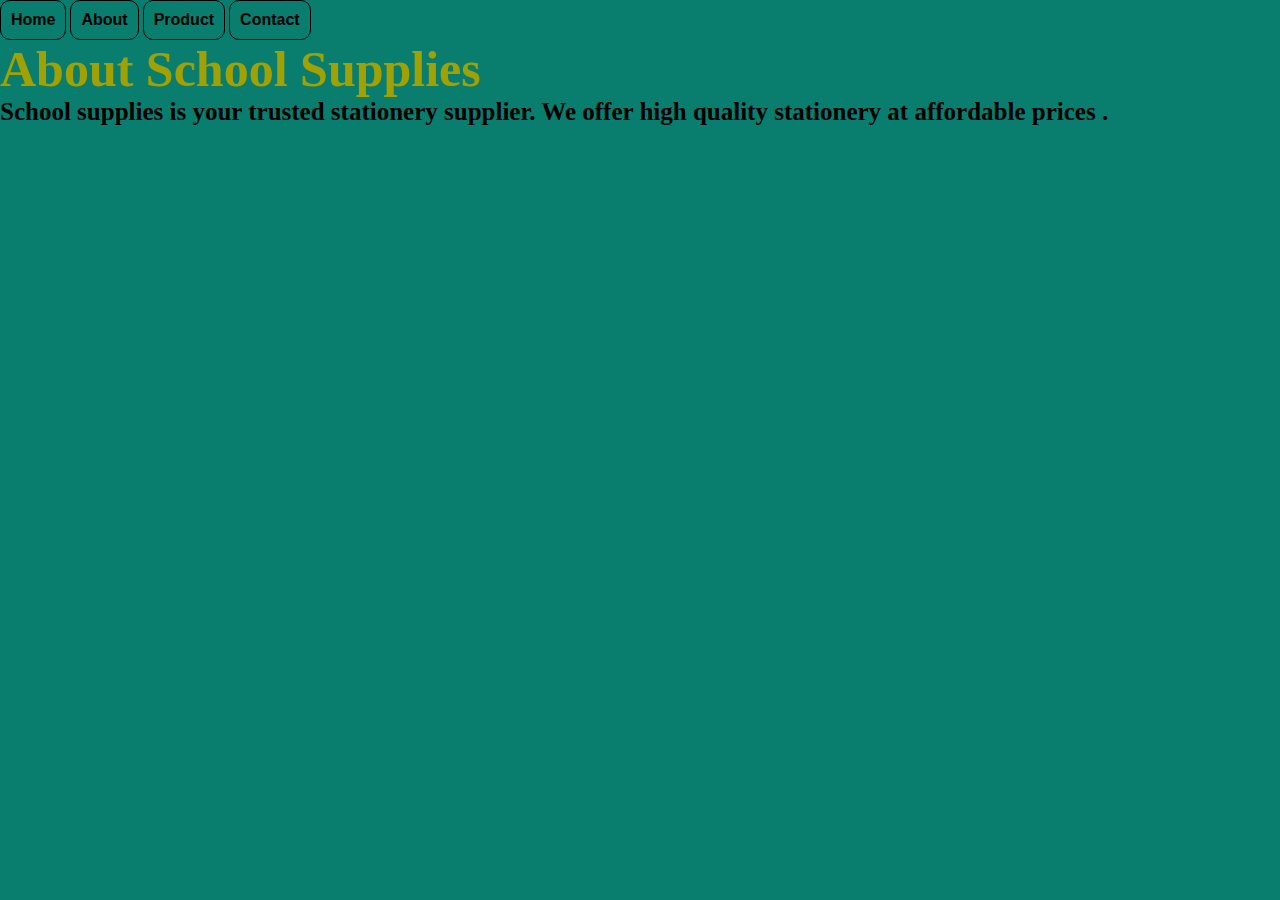
==== html/about.html @ ea894b35 "Ecommerce" ====
<!DOCTYPE html>
<html lang="en">
<head>
    <meta charset="UTF-8">
    <meta name="viewport" content="width=device-width, initial-scale=1.0">
    <title>About</title>
    <link rel="stylesheet" href="../css/style.css">
</head>
<body>
    <header>
        <nav>
           
            <button onclick="window.location.href='./home.html'">Home</button>
            <button onclick="window.location.href='./about.html'">About</button>
            <button onclick="window.location.href='./products.html'">Product</button>
            <button onclick="window.location.href='./contact.html'">Contact</button>
            
        </nav>
    </header>
    <main>
        <h1>About School Supplies </h1>
        <h2>School supplies is your trusted stationery supplier. We offer high quality stationery at affordable prices .</h2>
    <main>
        
</body>
</html>
---- css/style.css ----
*,
*::after,
*::before {
    margin: 0;
    padding: 0;
    box-sizing: border-box;
}
:root{
    --primary: black;
    --secondary: rgb(255, 255, 255);
    --awesome: hsl(135, 53%, 37%, .7);
}

.button-wrapper button {
    border: 3px solid;
    border-image: linear-gradient( rgba(159, 219, 7, 0.921), var(--awesome)) 11 fill;
}



.container :is(#firstrow, #secondrow), 
.button-wrapper {
    display: flex;
    gap: .6rem;
}

.container :is(#secondrow) {
    flex-flow: row wrap;
}
.item {
    display: grid;
    grid-template-rows: 20rem 1fr auto;
}
.item>img{
    width: 20rem;
    aspect-ratio: 1/1;
}

.button-wrapper {
    justify-content: space-between;
}



#home{
    background-image: url("https://i.postimg.cc/L69rrmWb/360-F-521802004-n-Csw5-H8egho-SUXCVw-SV8-TVUT0a-ICK2-Lt.jpg");
    background-repeat: no-repeat;
    background-position:inherit;
    background-size:cover ;
}


body{
    background-color: #097e6f;
}


button {
    border: 1px solid black;
    border-radius: 10px;
    font-size: 16px;
    font-weight: bolder;
    cursor: pointer;
    background: transparent;
    padding: 10px;
}

h1{
    color:rgb(161, 161, 4) ;
    font-size: 50px;
}
h2{
font-size: 25px;
}
label{
    font-size: 25px;
    font-weight: bolder;

}
p{
    font-weight: bolder;
}
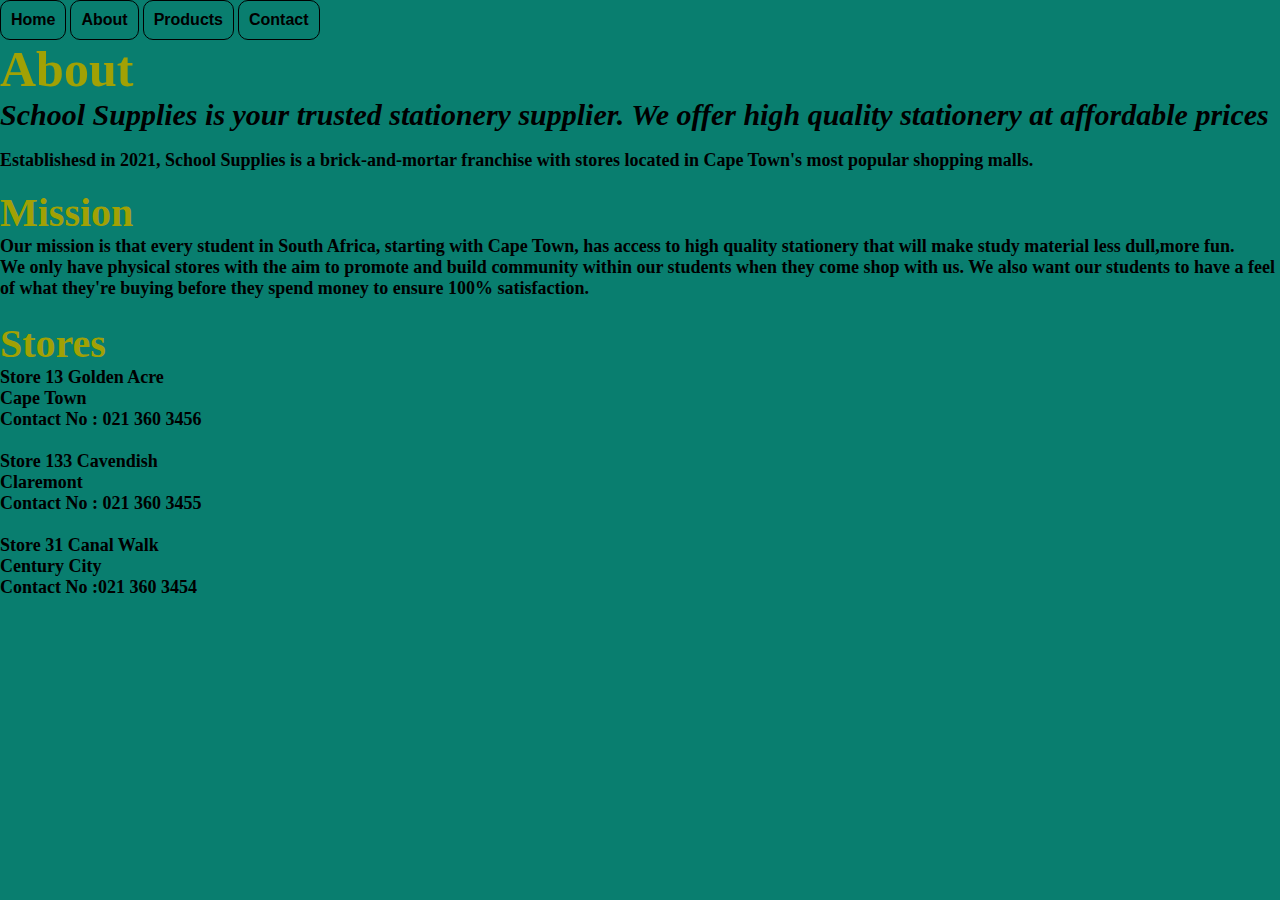
==== commit 663fd316: "update" ====
--- a/html/about.html
+++ b/html/about.html
@@ -12,15 +12,37 @@
            
             <button onclick="window.location.href='./home.html'">Home</button>
             <button onclick="window.location.href='./about.html'">About</button>
-            <button onclick="window.location.href='./products.html'">Product</button>
+            <button onclick="window.location.href='./products.html'">Products</button>
             <button onclick="window.location.href='./contact.html'">Contact</button>
             
         </nav>
     </header>
     <main>
-        <h1>About School Supplies </h1>
-        <h2>School supplies is your trusted stationery supplier. We offer high quality stationery at affordable prices .</h2>
-    <main>
+        <h1>About</h1>
+        <h2>School Supplies is your trusted stationery supplier. We offer high quality stationery at affordable prices</h2><br>
+        <p>Establishesd in 2021, School Supplies is a brick-and-mortar franchise with stores located in Cape Town's most popular shopping malls.</p><br>
+        <h3>Mission</h3>
+        <p>Our mission is that every student in South Africa, starting with Cape Town, has access to high quality stationery that will make study material less dull,more fun. <br>
+        We only have physical stores with the aim to promote and build community within our students when they come shop with us.
+        We also want our students to have a feel of what they're buying before they spend money to ensure 100% satisfaction. <br><br>
+        </p>
+
+
+        <h3>Stores</h3>
+        <p>Store 13 Golden Acre <br>
+           Cape Town <br>
+           Contact No : 021 360 3456 <br><br>
+
+           Store 133 Cavendish <br>
+           Claremont <br>
+           Contact No : 021 360 3455 <br><br>
+
+           Store 31 Canal Walk <br>
+           Century City <br>
+           Contact No :021 360 3454
+
+        </p>
+    </main>
         
 </body>
 </html>--- a/css/style.css
+++ b/css/style.css
@@ -70,7 +70,8 @@
     font-size: 50px;
 }
 h2{
-font-size: 25px;
+font-size: 30px;
+font-style: italic;
 }
 label{
     font-size: 25px;
@@ -79,5 +80,9 @@
 }
 p{
     font-weight: bolder;
+    font-size: large;
 }
-
+h3{
+    color:rgb(161, 161, 4) ;
+    font-size: 40px;
+}
